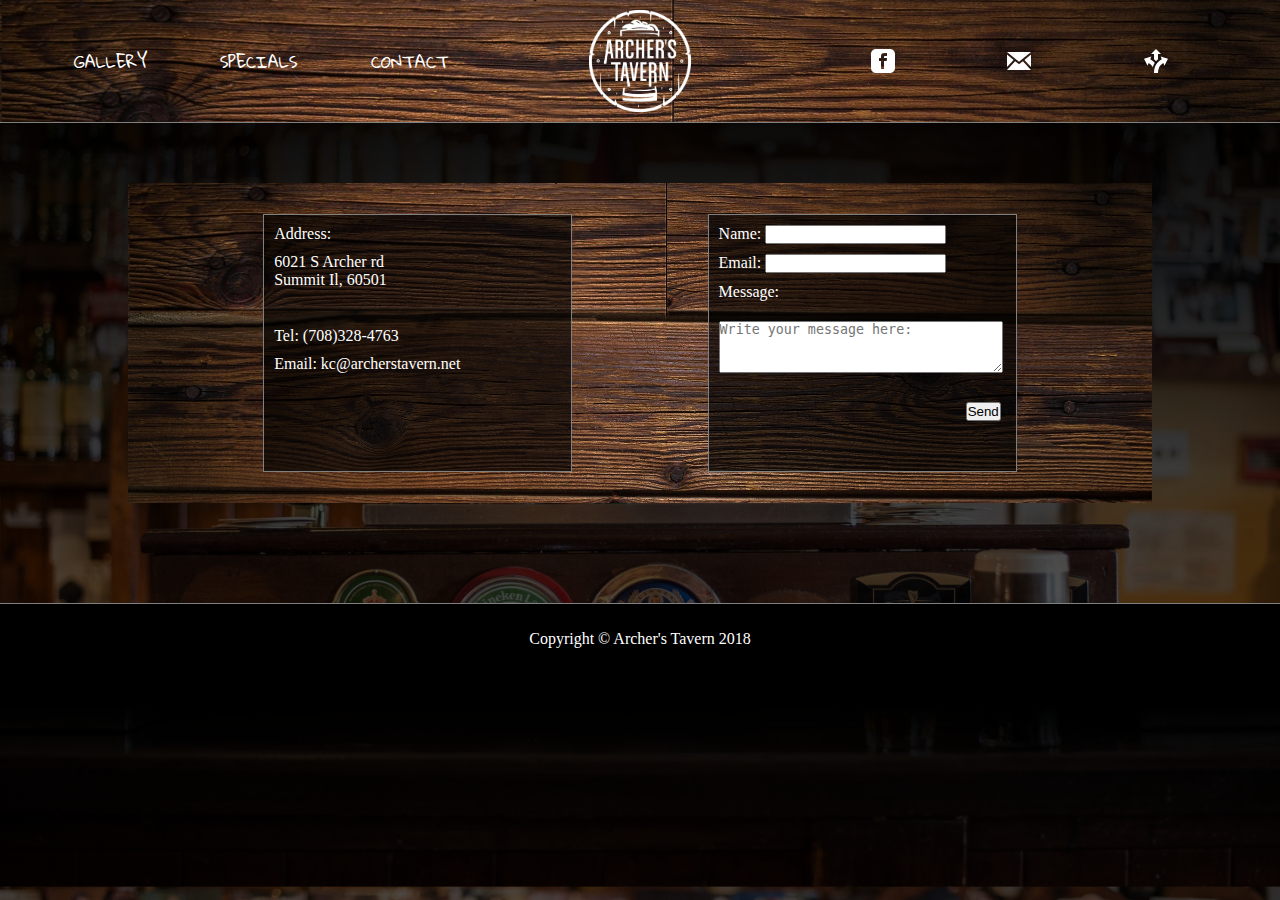
==== contact.html @ c0a79b9f "Added contact page, added some links" ====
<!DOCTYPE html>
<html lang="en" dir="ltr">
  <head>
    <meta charset="utf-8">
    <meta name="viewport" content="width=device-width">
    <style>
    @import url('https://fonts.googleapis.com/css?family=Gloria+Hallelujah');
    @import url('https://fonts.googleapis.com/css?family=Amatic+SC');
    </style>
    <title></title>
    <link rel="stylesheet" type="text/css" href="styles.min.css">
  </head>
  <body>

    <header>
      <ul>
        <li><a href="#">Gallery</a></li>
        <li><a href="#">Specials</a></li>
        <li><a href="contact.html">Contact</a></li>
      </ul>

      <a class="logo" href="index.html"><img class="logoImg" src="img/logoW.png"></a>
      <div class="icons">
        <svg class="socialMediaBar" xmlns="http://www.w3.org/2000/svg" width="24" height="24" viewBox="0 0 24 24"><path d="M19 0h-14c-2.761 0-5 2.239-5 5v14c0 2.761 2.239 5 5 5h14c2.762 0 5-2.239 5-5v-14c0-2.761-2.238-5-5-5zm-3 7h-1.924c-.615 0-1.076.252-1.076.889v1.111h3l-.238 3h-2.762v8h-3v-8h-2v-3h2v-1.923c0-2.022 1.064-3.077 3.461-3.077h2.539v3z"/><a xmlns="http://www.w3.org/2000/svg" id="anchor" xlink:href="https://www.facebook.com/Archerstavernsummit" xmlns:xlink="http://www.w3.org/1999/xlink" target="_top">
    <rect x="0" y="0" width="100%" height="100%" fill-opacity="0"/>
</a></svg>
        <svg class="socialMediaBar" xmlns="http://www.w3.org/2000/svg" width="24" height="24" viewBox="0 0 24 24"><path d="M12 12.713l-11.985-9.713h23.971l-11.986 9.713zm-5.425-1.822l-6.575-5.329v12.501l6.575-7.172zm10.85 0l6.575 7.172v-12.501l-6.575 5.329zm-1.557 1.261l-3.868 3.135-3.868-3.135-8.11 8.848h23.956l-8.11-8.848z"/><a xmlns="http://www.w3.org/2000/svg" id="anchor" xlink:href="https://www.facebook.com/Archerstavernsummit" xmlns:xlink="http://www.w3.org/1999/xlink" target="_top">
    <rect x="0" y="0" width="100%" height="100%" fill-opacity="0"/>
</a></svg>
        <svg class="socialMediaBar" xmlns="http://www.w3.org/2000/svg" width="24" height="24" viewBox="0 0 24 24"><path d="M24 9.844l-3.583 6.781-1.084-2.625c-4.05 2.278-5.11 5.961-5.333 10h-4c.189-5.147 1.358-10.246 7.75-13.875l-1.041-2.625 7.291 2.344zm-13.242 3.975c-1.098-1.341-2.558-2.586-4.508-3.694l1.041-2.625-7.291 2.344 3.583 6.781 1.084-2.625c2.018 1.135 3.293 2.62 4.093 4.323.412-1.533 1.046-3.052 1.998-4.504zm1.242-13.819l-5 5h3v5.267c.764.621 1.428 1.268 2.011 1.936.582-.666 1.227-1.316 1.989-1.936v-5.267h3l-5-5z"/><a xmlns="http://www.w3.org/2000/svg" id="anchor" xlink:href="https://www.google.com/maps/place/Archers+Tavern/@41.781917,-87.814176,17z/data=!4m13!1m7!3m6!1s0x880e36fe60a0b101:0xa69aa571f98d15b0!2s6021+S+Archer+Rd,+Summit,+IL+60501!3b1!8m2!3d41.781913!4d-87.811982!3m4!1s0x880e36fe5c67bbdd:0xfa529c9e147b1e48!8m2!3d41.781913!4d-87.811982" xmlns:xlink="http://www.w3.org/1999/xlink" target="_top">
    <rect x="0" y="0" width="100%" height="100%" fill-opacity="0"/>
</a></svg>
      </div>
    </header>


    <div class="formContainer">
      <!-- <div class="mainImg">
        <img src="img/bar2.jpg">
      </div> -->
      <div class="contactInfo">
        <p>Address:</p>
        <p>6021 S Archer rd <br> Summit Il, 60501</p>
        <br>
        <p>Tel: (708)328-4763</p>
        <p>Email: kc@archerstavern.net</p>
      </div>
      <div class="email">
        <form action="">
          <p>Name:
            <input type="text" name="name" />
          </p>
          <p>Email:
            <input type="text" name="email" />
          </p>
          <p>Message:</p>
            <textarea id="emailMessage" placeholder="Write your message here:" name="message"></textarea>
            <input id="emailSubmitBtn" type="submit" name="send" value="Send" />
        </form>
      </div>
    </div>


    <footer>
      <p>Copyright &copy; Archer's Tavern 2018</p>
    </footer>

  </body>
</html>
---- styles.min.css ----
header{display:flex;justify-content:center;flex-direction:row;width:100%;border-bottom:1px solid grey;background-image:url(img/background.jpeg);background-size:cover;padding:10px 0}.logo{display:flex;justify-content:center;height:100%}.logoImg{width:40%;height:40%;transition:transform .2s}.logoImg:hover{transform:scale(1.1)}.icons{display:flex;flex-direction:row;width:60%;min-width:40%;justify-content:space-evenly;align-items:center}.socialMediaBar{transition:transform .2s;margin-right:10px;fill:#fff}.socialMediaBar:hover{transform:scale(1.1)}header ul{display:flex;width:60%;min-width:40%;list-style-type:none;margin:0;padding:0;justify-content:space-evenly;align-items:center}header ul li{display:inline;transition:transform .2s}header ul li:hover{transform:scale(1.1)}header ul li a{text-decoration:none;text-transform:uppercase;color:#fff;margin-left:10px;font-family:'Gloria Hallelujah', cursive}@media only screen and (max-width: 647px){header{flex-direction:column;flex-wrap:wrap}.logoImg{width:25%;height:25%}.socialMediaBar{margin-right:0;margin-bottom:20px}.icons{order:-2;width:100%}.logo{order:-1;margin-bottom:20px}header ul{order:1;width:100%;flex-direction:column}header ul li{display:block;width:100%;text-align:center;line-height:40px;margin:5px 0 5px 0;border-top:1px solid grey;border-bottom:1px solid grey}header ul li a{margin-left:0;display:block;width:100%}}.bannerContainer{width:100%;height:30em;background-size:cover;margin-top:-70px;padding-top:120px;display:flex;justify-content:space-evenly}.contentContainer{display:flex;justify-content:space-evenly;border:2px solid grey;border-radius:3%;width:80%;background-image:url(img/bar2.jpg);background-size:cover}.content,.aside{width:30%}.mainImg{display:flex;justify-content:center}.mainImg img{width:75%;height:85%;border:2px solid black}@media only screen and (max-width: 647px){.bannerContainer{margin-top:-90px}.bannerContainer{height:15em}}.mainContent{display:flex;flex-direction:row;justify-content:space-evenly;width:75%;margin:0 auto;background-image:url(img/background.jpeg);background-size:cover;border:1px solid #564f40;font-family:'Amatic SC', cursive;font-size:1.3em}.cont1,.cont2{width:25%;display:flex;flex-direction:column;align-items:center;margin:2% 0;border:1px solid grey;box-shadow:inset 0 0 0 1000px rgba(0,0,0,0.65)}.cont1 img,.cont2 img{width:100%}.cont2 ul{list-style:none;color:#fff;margin-top:35px}.cont1{color:white}.cont1 h3{margin-top:15px}.fbFeed{margin:2% 0}#hoursLi{margin-bottom:10px}@media only screen and (max-width: 1090px){.mainContent{flex-wrap:wrap}.cont1,.cont2{width:40%}}@media only screen and (max-width: 647px){.mainContent{flex-direction:row;flex-wrap:wrap}.cont1,.cont2{width:40%}}@media only screen and (max-width: 520px){.mainContent{flex-direction:column;align-items:center}.cont1,.cont2{width:80%}.fbFeed{display:none}}footer{border-top:1px solid grey;margin-top:100px;height:4em;background-color:#000;text-align:center;padding-top:1em;color:#fff}.formContainer{width:80%;height:20em;background:url(img/background.jpeg);background-size:cover;margin-top:60px;margin-left:auto;margin-right:auto;display:flex;justify-content:space-evenly;align-items:center}.contactInfo,.email{border:1px solid grey;box-shadow:inset 0 0 0 1000px rgba(0,0,0,0.65);height:80%;width:30%}#emailMessage{width:92%;height:50px;margin:10px}#emailSubmitBtn{float:right;margin:15px}p{color:#fff;margin:10px}*{padding:0;margin:0}html{background:linear-gradient(to top, transparent 2%, black 97%),url(img/bar1.jpg);background-size:cover;box-shadow:inset 0 0 0 1000px rgba(0,0,0,0.65)}
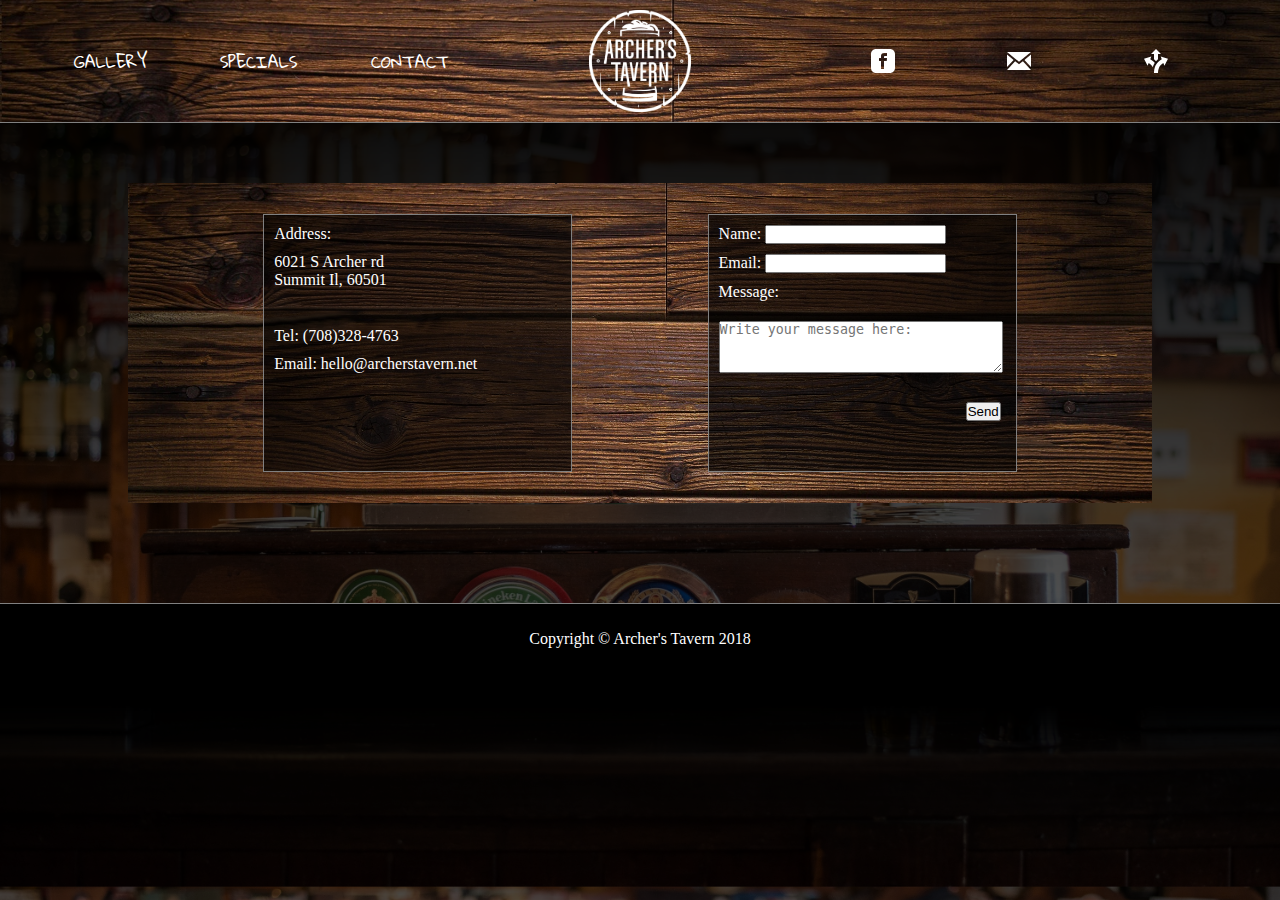
==== commit 36611db8: "Adjusted the slider images/added email links to template" ====
--- a/contact.html
+++ b/contact.html
@@ -13,8 +13,10 @@
   <body>
 
     <header>
-      <ul>
-        <li><a href="#">Gallery</a></li>
+      <label for="show-menu" class="show-menu">Show Menu</label>
+      <input type="checkbox" id="show-menu" role="button">
+      <ul id="menu">
+        <li><a href="gallery.html">Gallery</a></li>
         <li><a href="#">Specials</a></li>
         <li><a href="contact.html">Contact</a></li>
       </ul>
@@ -24,7 +26,7 @@
         <svg class="socialMediaBar" xmlns="http://www.w3.org/2000/svg" width="24" height="24" viewBox="0 0 24 24"><path d="M19 0h-14c-2.761 0-5 2.239-5 5v14c0 2.761 2.239 5 5 5h14c2.762 0 5-2.239 5-5v-14c0-2.761-2.238-5-5-5zm-3 7h-1.924c-.615 0-1.076.252-1.076.889v1.111h3l-.238 3h-2.762v8h-3v-8h-2v-3h2v-1.923c0-2.022 1.064-3.077 3.461-3.077h2.539v3z"/><a xmlns="http://www.w3.org/2000/svg" id="anchor" xlink:href="https://www.facebook.com/Archerstavernsummit" xmlns:xlink="http://www.w3.org/1999/xlink" target="_top">
     <rect x="0" y="0" width="100%" height="100%" fill-opacity="0"/>
 </a></svg>
-        <svg class="socialMediaBar" xmlns="http://www.w3.org/2000/svg" width="24" height="24" viewBox="0 0 24 24"><path d="M12 12.713l-11.985-9.713h23.971l-11.986 9.713zm-5.425-1.822l-6.575-5.329v12.501l6.575-7.172zm10.85 0l6.575 7.172v-12.501l-6.575 5.329zm-1.557 1.261l-3.868 3.135-3.868-3.135-8.11 8.848h23.956l-8.11-8.848z"/><a xmlns="http://www.w3.org/2000/svg" id="anchor" xlink:href="https://www.facebook.com/Archerstavernsummit" xmlns:xlink="http://www.w3.org/1999/xlink" target="_top">
+        <svg class="socialMediaBar" xmlns="http://www.w3.org/2000/svg" width="24" height="24" viewBox="0 0 24 24"><path d="M12 12.713l-11.985-9.713h23.971l-11.986 9.713zm-5.425-1.822l-6.575-5.329v12.501l6.575-7.172zm10.85 0l6.575 7.172v-12.501l-6.575 5.329zm-1.557 1.261l-3.868 3.135-3.868-3.135-8.11 8.848h23.956l-8.11-8.848z"/><a xmlns="http://www.w3.org/2000/svg" id="anchor" xlink:href="mailto:hello@archerstavern.net" xmlns:xlink="http://www.w3.org/1999/xlink" target="_top">
     <rect x="0" y="0" width="100%" height="100%" fill-opacity="0"/>
 </a></svg>
         <svg class="socialMediaBar" xmlns="http://www.w3.org/2000/svg" width="24" height="24" viewBox="0 0 24 24"><path d="M24 9.844l-3.583 6.781-1.084-2.625c-4.05 2.278-5.11 5.961-5.333 10h-4c.189-5.147 1.358-10.246 7.75-13.875l-1.041-2.625 7.291 2.344zm-13.242 3.975c-1.098-1.341-2.558-2.586-4.508-3.694l1.041-2.625-7.291 2.344 3.583 6.781 1.084-2.625c2.018 1.135 3.293 2.62 4.093 4.323.412-1.533 1.046-3.052 1.998-4.504zm1.242-13.819l-5 5h3v5.267c.764.621 1.428 1.268 2.011 1.936.582-.666 1.227-1.316 1.989-1.936v-5.267h3l-5-5z"/><a xmlns="http://www.w3.org/2000/svg" id="anchor" xlink:href="https://www.google.com/maps/place/Archers+Tavern/@41.781917,-87.814176,17z/data=!4m13!1m7!3m6!1s0x880e36fe60a0b101:0xa69aa571f98d15b0!2s6021+S+Archer+Rd,+Summit,+IL+60501!3b1!8m2!3d41.781913!4d-87.811982!3m4!1s0x880e36fe5c67bbdd:0xfa529c9e147b1e48!8m2!3d41.781913!4d-87.811982" xmlns:xlink="http://www.w3.org/1999/xlink" target="_top">
@@ -43,7 +45,7 @@
         <p>6021 S Archer rd <br> Summit Il, 60501</p>
         <br>
         <p>Tel: (708)328-4763</p>
-        <p>Email: kc@archerstavern.net</p>
+        <p>Email: hello@archerstavern.net</p>
       </div>
       <div class="email">
         <form action="">
--- a/styles.min.css
+++ b/styles.min.css
@@ -1 +1 @@
-header{display:flex;justify-content:center;flex-direction:row;width:100%;border-bottom:1px solid grey;background-image:url(img/background.jpeg);background-size:cover;padding:10px 0}.logo{display:flex;justify-content:center;height:100%}.logoImg{width:40%;height:40%;transition:transform .2s}.logoImg:hover{transform:scale(1.1)}.icons{display:flex;flex-direction:row;width:60%;min-width:40%;justify-content:space-evenly;align-items:center}.socialMediaBar{transition:transform .2s;margin-right:10px;fill:#fff}.socialMediaBar:hover{transform:scale(1.1)}header ul{display:flex;width:60%;min-width:40%;list-style-type:none;margin:0;padding:0;justify-content:space-evenly;align-items:center}header ul li{display:inline;transition:transform .2s}header ul li:hover{transform:scale(1.1)}header ul li a{text-decoration:none;text-transform:uppercase;color:#fff;margin-left:10px;font-family:'Gloria Hallelujah', cursive}@media only screen and (max-width: 647px){header{flex-direction:column;flex-wrap:wrap}.logoImg{width:25%;height:25%}.socialMediaBar{margin-right:0;margin-bottom:20px}.icons{order:-2;width:100%}.logo{order:-1;margin-bottom:20px}header ul{order:1;width:100%;flex-direction:column}header ul li{display:block;width:100%;text-align:center;line-height:40px;margin:5px 0 5px 0;border-top:1px solid grey;border-bottom:1px solid grey}header ul li a{margin-left:0;display:block;width:100%}}.bannerContainer{width:100%;height:30em;background-size:cover;margin-top:-70px;padding-top:120px;display:flex;justify-content:space-evenly}.contentContainer{display:flex;justify-content:space-evenly;border:2px solid grey;border-radius:3%;width:80%;background-image:url(img/bar2.jpg);background-size:cover}.content,.aside{width:30%}.mainImg{display:flex;justify-content:center}.mainImg img{width:75%;height:85%;border:2px solid black}@media only screen and (max-width: 647px){.bannerContainer{margin-top:-90px}.bannerContainer{height:15em}}.mainContent{display:flex;flex-direction:row;justify-content:space-evenly;width:75%;margin:0 auto;background-image:url(img/background.jpeg);background-size:cover;border:1px solid #564f40;font-family:'Amatic SC', cursive;font-size:1.3em}.cont1,.cont2{width:25%;display:flex;flex-direction:column;align-items:center;margin:2% 0;border:1px solid grey;box-shadow:inset 0 0 0 1000px rgba(0,0,0,0.65)}.cont1 img,.cont2 img{width:100%}.cont2 ul{list-style:none;color:#fff;margin-top:35px}.cont1{color:white}.cont1 h3{margin-top:15px}.fbFeed{margin:2% 0}#hoursLi{margin-bottom:10px}@media only screen and (max-width: 1090px){.mainContent{flex-wrap:wrap}.cont1,.cont2{width:40%}}@media only screen and (max-width: 647px){.mainContent{flex-direction:row;flex-wrap:wrap}.cont1,.cont2{width:40%}}@media only screen and (max-width: 520px){.mainContent{flex-direction:column;align-items:center}.cont1,.cont2{width:80%}.fbFeed{display:none}}footer{border-top:1px solid grey;margin-top:100px;height:4em;background-color:#000;text-align:center;padding-top:1em;color:#fff}.formContainer{width:80%;height:20em;background:url(img/background.jpeg);background-size:cover;margin-top:60px;margin-left:auto;margin-right:auto;display:flex;justify-content:space-evenly;align-items:center}.contactInfo,.email{border:1px solid grey;box-shadow:inset 0 0 0 1000px rgba(0,0,0,0.65);height:80%;width:30%}#emailMessage{width:92%;height:50px;margin:10px}#emailSubmitBtn{float:right;margin:15px}p{color:#fff;margin:10px}*{padding:0;margin:0}html{background:linear-gradient(to top, transparent 2%, black 97%),url(img/bar1.jpg);background-size:cover;box-shadow:inset 0 0 0 1000px rgba(0,0,0,0.65)}
+header{display:flex;justify-content:center;flex-direction:row;width:100%;border-bottom:1px solid grey;background-image:url(img/background.jpeg);background-size:cover;padding:10px 0}.logo{display:flex;justify-content:center;height:100%}.logoImg{width:40%;height:40%;transition:transform .2s}.logoImg:hover{transform:scale(1.1)}.icons{display:flex;flex-direction:row;width:60%;min-width:40%;justify-content:space-evenly;align-items:center}.socialMediaBar{transition:transform .2s;margin-right:10px;fill:#fff}.socialMediaBar:hover{transform:scale(1.1)}header ul{display:flex;width:60%;min-width:40%;list-style-type:none;margin:0;padding:0;justify-content:space-evenly;align-items:center}header ul li{display:inline;transition:transform .2s}header ul li:hover{transform:scale(1.1)}header ul li a{text-decoration:none;text-transform:uppercase;color:#fff;margin-left:10px;font-family:'Gloria Hallelujah', cursive}@media only screen and (max-width: 647px){header{flex-direction:column;flex-wrap:wrap}.logoImg{width:25%;height:25%}.socialMediaBar{margin-right:0;margin-bottom:20px}.icons{order:-2;width:100%}.logo{order:-1;margin-bottom:20px}header ul{order:1;width:100%;flex-direction:column;display:none}header ul li{display:block;width:100%;text-align:center;line-height:40px;margin:5px 0 5px 0;border-top:1px solid grey;border-bottom:1px solid grey}header ul li a{margin-left:0;display:block;width:100%}}.bannerContainer{width:100%;height:40em;background-size:cover;margin-top:-70px;padding-top:120px;display:flex;justify-content:space-evenly}.contentContainer{display:flex;justify-content:space-evenly;border:2px solid grey;border-radius:3%;width:80%;background-image:url(img/bar2.jpg);background-size:cover}.content,.aside{width:30%}.mainImg{display:flex;justify-content:center}.mainImg img{width:75%;height:85%;border:2px solid black}.main-carousel{width:80%;height:80%}.carousel-cell{width:100%;height:100%;text-align:center;max-height:100%}.carousel-cell img{height:auto}.slideImg{width:100%;height:100%;margin:auto 0}@media only screen and (max-width: 1500px){.bannerContainer{height:30em}}@media only screen and (max-width: 647px){.bannerContainer{margin-top:-90px}.bannerContainer{height:15em}#cell1{background-size:cover}}.mainContent{display:flex;flex-direction:row;justify-content:space-evenly;width:75%;margin:0 auto;background-image:url(img/background.jpeg);background-size:cover;border:1px solid #564f40;font-family:'Amatic SC', cursive;font-size:1.3em}.cont1,.cont2{width:25%;display:flex;flex-direction:column;align-items:center;margin:2% 0;border:1px solid grey;box-shadow:inset 0 0 0 1000px rgba(0,0,0,0.65)}.cont1 img,.cont2 img{width:100%}.cont2 ul{list-style:none;color:#fff;margin-top:35px}.cont1{color:white}.cont1 h3{margin-top:15px}.fbFeed{margin:2% 0}#hoursLi{margin-bottom:10px}@media only screen and (max-width: 1090px){.mainContent{flex-wrap:wrap}.cont1,.cont2{width:40%}}@media only screen and (max-width: 647px){.mainContent{flex-direction:row;flex-wrap:wrap}.cont1,.cont2{width:40%}}@media only screen and (max-width: 520px){.mainContent{flex-direction:column;align-items:center}.cont1,.cont2{width:80%}.fbFeed{display:none}}footer{border-top:1px solid grey;margin-top:100px;height:4em;background-color:#000;text-align:center;padding-top:1em;color:#fff}.formContainer{width:80%;height:20em;background:url(img/background.jpeg);background-size:cover;margin-top:60px;margin-left:auto;margin-right:auto;display:flex;justify-content:space-evenly;align-items:center}.contactInfo,.email{border:1px solid grey;box-shadow:inset 0 0 0 1000px rgba(0,0,0,0.65);height:80%;width:30%}#emailMessage{width:92%;height:50px;margin:10px}#emailSubmitBtn{float:right;margin:15px}@media only screen and (max-width: 647px){.formContainer{flex-direction:column;height:40em}.contactInfo,.email{width:80%;height:40%}}@media only screen and (max-width: 520px){.formContainer{flex-direction:column;height:40em}.contactInfo,.email{width:80%;height:40%}}.row{display:flex;flex-wrap:wrap;justify-content:center;padding:0 4px;margin:0 auto;margin-top:80px;width:80%}.column{flex:20%;max-width:20%;padding:0 4px}.column img{margin-top:8px;vertical-align:middle}.responsiveImg{width:100%;height:auto;cursor:pointer;transition:0.3s}.responsiveImg:hover{opacity:0.7}.modal{display:none;position:fixed;z-index:4;padding-top:100px;left:0;top:0;width:100%;height:100%;overflow:auto;background-color:#000;background-color:rgba(0,0,0,0.9)}.modal-content{margin:auto;display:block;width:80%;max-width:700px}#caption{margin:auto;display:block;width:80%;max-width:700px;text-align:center;color:#ccc;padding:10px 0;height:150px}.modal-content,#caption{animation-name:zoom;animation-duration:0.6s}@keyframes zoom{from{transform:scale(0)}to{transform:scale(1)}}.close{position:absolute;top:15px;right:35px;color:#f1f1f1;font-size:40px;font-weight:bold;transition:0.3s}.close:hover,.close:focus{color:#bbb;text-decoration:none;cursor:pointer}@media only screen and (max-width: 700px){.modal-content{width:100%}}@media screen and (max-width: 800px){.column{flex:40%;max-width:40%}}@media screen and (max-width: 600px){.column{flex:100%;max-width:100%}}p{color:#fff;margin:10px}*{padding:0;margin:0}html{background:linear-gradient(to top, transparent 2%, black 97%),url(img/bar1.jpg);background-size:cover;box-shadow:inset 0 0 0 1000px rgba(0,0,0,0.65)}.show-menu{font-family:"Helvetica Neue", Helvetica, Arial, sans-serif;text-decoration:none;color:#fff;box-shadow:inset 0 0 0 1000px rgba(0,0,0,0.65);text-align:center;padding:10px 0;display:none}input[type=checkbox]{display:none}input[type=checkbox]:checked ~ #menu{display:block}@media only screen and (max-width: 647px){.show-menu{display:block}}
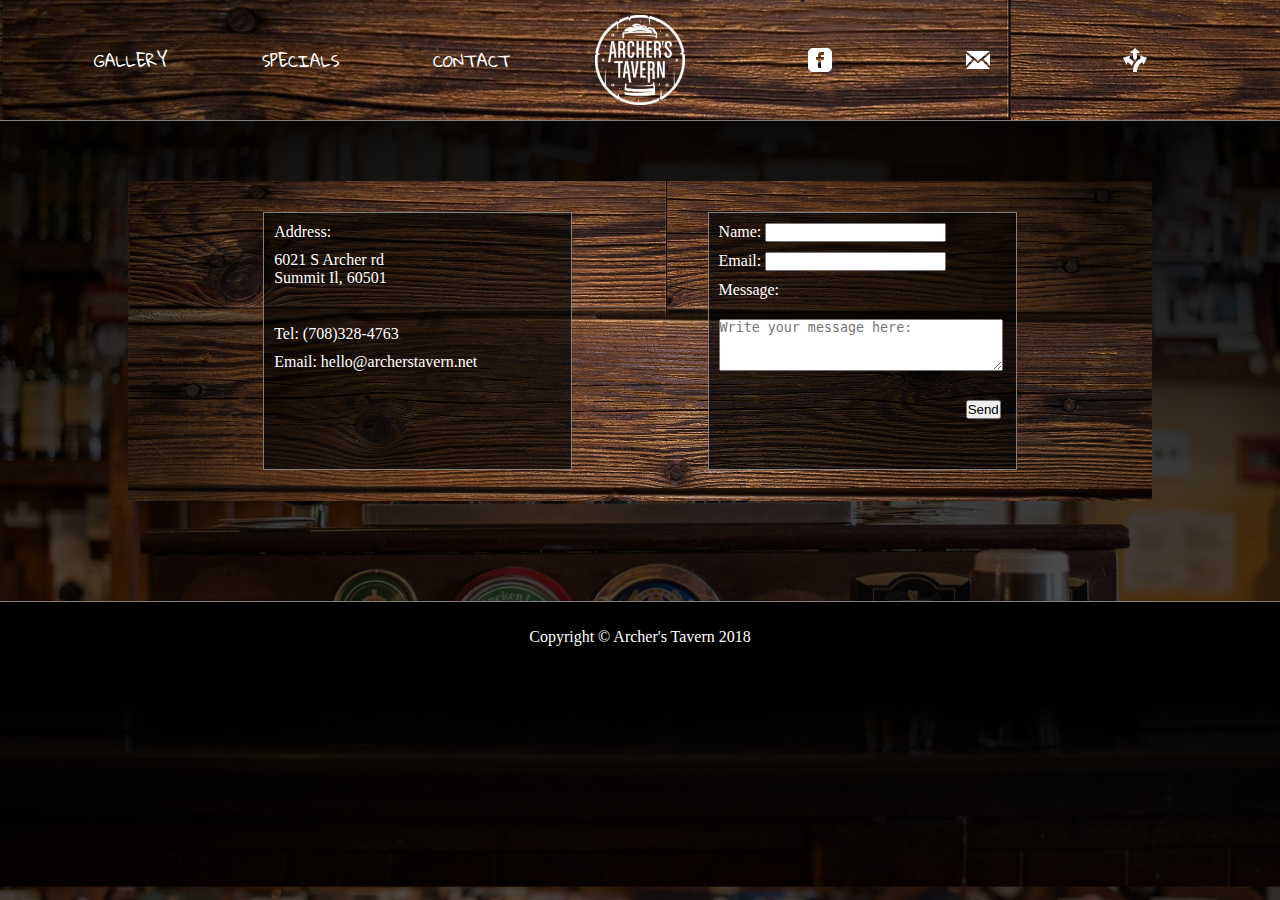
==== commit 85a77452: "Added specials page / updates some images with alt attr" ====
--- a/contact.html
+++ b/contact.html
@@ -17,11 +17,11 @@
       <input type="checkbox" id="show-menu" role="button">
       <ul id="menu">
         <li><a href="gallery.html">Gallery</a></li>
-        <li><a href="#">Specials</a></li>
+        <li><a href="specials.html">Specials</a></li>
         <li><a href="contact.html">Contact</a></li>
       </ul>
 
-      <a class="logo" href="index.html"><img class="logoImg" src="img/logoW.png"></a>
+      <a class="logo" href="index.html"><img class="logoImg" src="img/logoW.png" alt="Archer's Tavern Logo"></a>
       <div class="icons">
         <svg class="socialMediaBar" xmlns="http://www.w3.org/2000/svg" width="24" height="24" viewBox="0 0 24 24"><path d="M19 0h-14c-2.761 0-5 2.239-5 5v14c0 2.761 2.239 5 5 5h14c2.762 0 5-2.239 5-5v-14c0-2.761-2.238-5-5-5zm-3 7h-1.924c-.615 0-1.076.252-1.076.889v1.111h3l-.238 3h-2.762v8h-3v-8h-2v-3h2v-1.923c0-2.022 1.064-3.077 3.461-3.077h2.539v3z"/><a xmlns="http://www.w3.org/2000/svg" id="anchor" xlink:href="https://www.facebook.com/Archerstavernsummit" xmlns:xlink="http://www.w3.org/1999/xlink" target="_top">
     <rect x="0" y="0" width="100%" height="100%" fill-opacity="0"/>
@@ -37,9 +37,6 @@
 
 
     <div class="formContainer">
-      <!-- <div class="mainImg">
-        <img src="img/bar2.jpg">
-      </div> -->
       <div class="contactInfo">
         <p>Address:</p>
         <p>6021 S Archer rd <br> Summit Il, 60501</p>
--- a/styles.min.css
+++ b/styles.min.css
@@ -1 +1 @@
-header{display:flex;justify-content:center;flex-direction:row;width:100%;border-bottom:1px solid grey;background-image:url(img/background.jpeg);background-size:cover;padding:10px 0}.logo{display:flex;justify-content:center;height:100%}.logoImg{width:40%;height:40%;transition:transform .2s}.logoImg:hover{transform:scale(1.1)}.icons{display:flex;flex-direction:row;width:60%;min-width:40%;justify-content:space-evenly;align-items:center}.socialMediaBar{transition:transform .2s;margin-right:10px;fill:#fff}.socialMediaBar:hover{transform:scale(1.1)}header ul{display:flex;width:60%;min-width:40%;list-style-type:none;margin:0;padding:0;justify-content:space-evenly;align-items:center}header ul li{display:inline;transition:transform .2s}header ul li:hover{transform:scale(1.1)}header ul li a{text-decoration:none;text-transform:uppercase;color:#fff;margin-left:10px;font-family:'Gloria Hallelujah', cursive}@media only screen and (max-width: 647px){header{flex-direction:column;flex-wrap:wrap}.logoImg{width:25%;height:25%}.socialMediaBar{margin-right:0;margin-bottom:20px}.icons{order:-2;width:100%}.logo{order:-1;margin-bottom:20px}header ul{order:1;width:100%;flex-direction:column;display:none}header ul li{display:block;width:100%;text-align:center;line-height:40px;margin:5px 0 5px 0;border-top:1px solid grey;border-bottom:1px solid grey}header ul li a{margin-left:0;display:block;width:100%}}.bannerContainer{width:100%;height:40em;background-size:cover;margin-top:-70px;padding-top:120px;display:flex;justify-content:space-evenly}.contentContainer{display:flex;justify-content:space-evenly;border:2px solid grey;border-radius:3%;width:80%;background-image:url(img/bar2.jpg);background-size:cover}.content,.aside{width:30%}.mainImg{display:flex;justify-content:center}.mainImg img{width:75%;height:85%;border:2px solid black}.main-carousel{width:80%;height:80%}.carousel-cell{width:100%;height:100%;text-align:center;max-height:100%}.carousel-cell img{height:auto}.slideImg{width:100%;height:100%;margin:auto 0}@media only screen and (max-width: 1500px){.bannerContainer{height:30em}}@media only screen and (max-width: 647px){.bannerContainer{margin-top:-90px}.bannerContainer{height:15em}#cell1{background-size:cover}}.mainContent{display:flex;flex-direction:row;justify-content:space-evenly;width:75%;margin:0 auto;background-image:url(img/background.jpeg);background-size:cover;border:1px solid #564f40;font-family:'Amatic SC', cursive;font-size:1.3em}.cont1,.cont2{width:25%;display:flex;flex-direction:column;align-items:center;margin:2% 0;border:1px solid grey;box-shadow:inset 0 0 0 1000px rgba(0,0,0,0.65)}.cont1 img,.cont2 img{width:100%}.cont2 ul{list-style:none;color:#fff;margin-top:35px}.cont1{color:white}.cont1 h3{margin-top:15px}.fbFeed{margin:2% 0}#hoursLi{margin-bottom:10px}@media only screen and (max-width: 1090px){.mainContent{flex-wrap:wrap}.cont1,.cont2{width:40%}}@media only screen and (max-width: 647px){.mainContent{flex-direction:row;flex-wrap:wrap}.cont1,.cont2{width:40%}}@media only screen and (max-width: 520px){.mainContent{flex-direction:column;align-items:center}.cont1,.cont2{width:80%}.fbFeed{display:none}}footer{border-top:1px solid grey;margin-top:100px;height:4em;background-color:#000;text-align:center;padding-top:1em;color:#fff}.formContainer{width:80%;height:20em;background:url(img/background.jpeg);background-size:cover;margin-top:60px;margin-left:auto;margin-right:auto;display:flex;justify-content:space-evenly;align-items:center}.contactInfo,.email{border:1px solid grey;box-shadow:inset 0 0 0 1000px rgba(0,0,0,0.65);height:80%;width:30%}#emailMessage{width:92%;height:50px;margin:10px}#emailSubmitBtn{float:right;margin:15px}@media only screen and (max-width: 647px){.formContainer{flex-direction:column;height:40em}.contactInfo,.email{width:80%;height:40%}}@media only screen and (max-width: 520px){.formContainer{flex-direction:column;height:40em}.contactInfo,.email{width:80%;height:40%}}.row{display:flex;flex-wrap:wrap;justify-content:center;padding:0 4px;margin:0 auto;margin-top:80px;width:80%}.column{flex:20%;max-width:20%;padding:0 4px}.column img{margin-top:8px;vertical-align:middle}.responsiveImg{width:100%;height:auto;cursor:pointer;transition:0.3s}.responsiveImg:hover{opacity:0.7}.modal{display:none;position:fixed;z-index:4;padding-top:100px;left:0;top:0;width:100%;height:100%;overflow:auto;background-color:#000;background-color:rgba(0,0,0,0.9)}.modal-content{margin:auto;display:block;width:80%;max-width:700px}#caption{margin:auto;display:block;width:80%;max-width:700px;text-align:center;color:#ccc;padding:10px 0;height:150px}.modal-content,#caption{animation-name:zoom;animation-duration:0.6s}@keyframes zoom{from{transform:scale(0)}to{transform:scale(1)}}.close{position:absolute;top:15px;right:35px;color:#f1f1f1;font-size:40px;font-weight:bold;transition:0.3s}.close:hover,.close:focus{color:#bbb;text-decoration:none;cursor:pointer}@media only screen and (max-width: 700px){.modal-content{width:100%}}@media screen and (max-width: 800px){.column{flex:40%;max-width:40%}}@media screen and (max-width: 600px){.column{flex:100%;max-width:100%}}p{color:#fff;margin:10px}*{padding:0;margin:0}html{background:linear-gradient(to top, transparent 2%, black 97%),url(img/bar1.jpg);background-size:cover;box-shadow:inset 0 0 0 1000px rgba(0,0,0,0.65)}.show-menu{font-family:"Helvetica Neue", Helvetica, Arial, sans-serif;text-decoration:none;color:#fff;box-shadow:inset 0 0 0 1000px rgba(0,0,0,0.65);text-align:center;padding:10px 0;display:none}input[type=checkbox]{display:none}input[type=checkbox]:checked ~ #menu{display:block}@media only screen and (max-width: 647px){.show-menu{display:block}}
+header{display:flex;justify-content:center;flex-direction:row;width:100%;border-bottom:1px solid grey;background-image:url(img/background.jpeg);background-size:cover;padding:10px 0}.logo{display:flex;justify-content:center;height:100%}.logoImg{width:40%;height:40%;transition:transform .2s}.logoImg:hover{transform:scale(1.1)}.icons{display:flex;flex-direction:row;width:60%;min-width:40%;justify-content:space-evenly;align-items:center}.socialMediaBar{transition:transform .2s;margin-right:10px;fill:#fff}.socialMediaBar:hover{transform:scale(1.1)}header ul{display:flex;width:60%;min-width:40%;list-style-type:none;margin:0;padding:0;justify-content:space-evenly;align-items:center}header ul li{display:inline;transition:transform .2s}header ul li:hover{transform:scale(1.1)}header ul li a{text-decoration:none;text-transform:uppercase;color:#fff;margin-left:10px;font-family:'Gloria Hallelujah', cursive}@media only screen and (max-width: 647px){header{flex-direction:column;flex-wrap:wrap}.logoImg{width:25%;height:25%}.socialMediaBar{margin-right:0;margin-bottom:20px}.icons{order:-2;width:100%}.logo{order:-1;margin-bottom:20px}header ul{order:1;width:100%;flex-direction:column;display:none}header ul li{display:block;width:100%;text-align:center;line-height:40px;margin:5px 0 5px 0;border-top:1px solid grey;border-bottom:1px solid grey}header ul li a{margin-left:0;display:block;width:100%}}@media only screen and (min-width: 1000px){header{height:100px;background-size:auto}.logoImg{width:90px;height:90px;margin-top:5px}}.bannerContainer{width:100%;height:40em;background-size:cover;margin-top:-70px;padding-top:120px;display:flex;justify-content:space-evenly}.contentContainer{display:flex;justify-content:space-evenly;border:2px solid grey;border-radius:3%;width:80%;background-image:url(img/bar2.jpg);background-size:cover}.content,.aside{width:30%}.mainImg{display:flex;justify-content:center}.mainImg img{width:75%;height:85%;border:2px solid black}.main-carousel{width:80%;height:80%}.carousel-cell{width:100%;height:100%;text-align:center;max-height:100%}.carousel-cell img{height:auto}.slideImg{width:100%;height:100%;margin:auto 0}@media only screen and (max-width: 1500px){.bannerContainer{height:30em}}@media only screen and (max-width: 647px){.bannerContainer{margin-top:-90px}.bannerContainer{height:15em}#cell1{background-size:cover}}@media only screen and (min-width: 1000px){.main-carousel{width:70%}}.mainContent{display:flex;flex-direction:row;justify-content:space-evenly;width:75%;margin:0 auto;background-image:url(img/background.jpeg);background-size:cover;border:1px solid #564f40;font-family:'Amatic SC', cursive;font-size:1.3em}.cont1,.cont2{width:25%;display:flex;flex-direction:column;align-items:center;margin:2% 0;border:1px solid grey;box-shadow:inset 0 0 0 1000px rgba(0,0,0,0.65)}.cont1 img,.cont2 img{width:100%}.cont2 ul{list-style:none;color:#fff;margin-top:35px}.cont1{color:white}.cont1 h3{margin-top:15px}.fbFeed{margin:2% 0}#hoursLi{margin-bottom:10px}@media only screen and (max-width: 1090px){.mainContent{flex-wrap:wrap}.cont1,.cont2{width:40%}}@media only screen and (max-width: 647px){.mainContent{flex-direction:row;flex-wrap:wrap}.cont1,.cont2{width:40%}}@media only screen and (max-width: 520px){.mainContent{flex-direction:column;align-items:center}.cont1,.cont2{width:80%}.fbFeed{display:none}}footer{border-top:1px solid grey;margin-top:100px;height:4em;background-color:#000;text-align:center;padding-top:1em;color:#fff}.formContainer{width:80%;height:20em;background:url(img/background.jpeg);background-size:cover;margin-top:60px;margin-left:auto;margin-right:auto;display:flex;justify-content:space-evenly;align-items:center}.contactInfo,.email{border:1px solid grey;box-shadow:inset 0 0 0 1000px rgba(0,0,0,0.65);height:80%;width:30%}#emailMessage{width:92%;height:50px;margin:10px}#emailSubmitBtn{float:right;margin:15px}@media only screen and (max-width: 647px){.formContainer{flex-direction:column;height:40em}.contactInfo,.email{width:80%;height:40%}}@media only screen and (max-width: 520px){.formContainer{flex-direction:column;height:40em}.contactInfo,.email{width:80%;height:40%}}.row{display:flex;flex-wrap:wrap;justify-content:center;padding:0 4px;margin:0 auto;margin-top:80px;width:80%}.column{flex:20%;max-width:20%;padding:0 4px}.column img{margin-top:8px;vertical-align:middle}.responsiveImg{width:100%;height:auto;cursor:pointer;transition:0.3s}.responsiveImg:hover{opacity:0.7}.modal{display:none;position:fixed;z-index:4;padding-top:100px;left:0;top:0;width:100%;height:100%;overflow:auto;background-color:#000;background-color:rgba(0,0,0,0.9)}.modal-content{margin:auto;display:block;width:80%;max-width:700px}#caption{margin:auto;display:block;width:80%;max-width:700px;text-align:center;color:#ccc;padding:10px 0;height:150px}.modal-content,#caption{animation-name:zoom;animation-duration:0.6s}@keyframes zoom{from{transform:scale(0)}to{transform:scale(1)}}.close{position:absolute;top:15px;right:35px;color:#f1f1f1;font-size:40px;font-weight:bold;transition:0.3s}.close:hover,.close:focus{color:#bbb;text-decoration:none;cursor:pointer}@media only screen and (max-width: 700px){.modal-content{width:100%}}@media screen and (max-width: 800px){.column{flex:40%;max-width:40%}}@media screen and (max-width: 600px){.column{flex:100%;max-width:100%}}.container{display:flex;width:70%;margin:0 auto;margin-top:40px;justify-content:center;background-image:url(img/background.jpeg);background-size:cover;border:1px solid #564f40;padding:30px;color:#fff}.special1{box-shadow:inset 0 0 0 1000px rgba(0,0,0,0.65);padding:30px;width:80%;text-align:center}.special1 h3{text-transform:uppercase}.special1 img{width:100%;margin-bottom:10px}p{color:#fff;margin:10px}*{padding:0;margin:0}html{background:linear-gradient(to top, transparent 2%, black 97%),url(img/bar1.jpg);background-size:cover;box-shadow:inset 0 0 0 1000px rgba(0,0,0,0.65)}.show-menu{font-family:"Helvetica Neue", Helvetica, Arial, sans-serif;text-decoration:none;color:#fff;box-shadow:inset 0 0 0 1000px rgba(0,0,0,0.65);text-align:center;padding:10px 0;display:none}input[type=checkbox]{display:none}input[type=checkbox]:checked ~ #menu{display:block}@media only screen and (max-width: 647px){.show-menu{display:block}}
